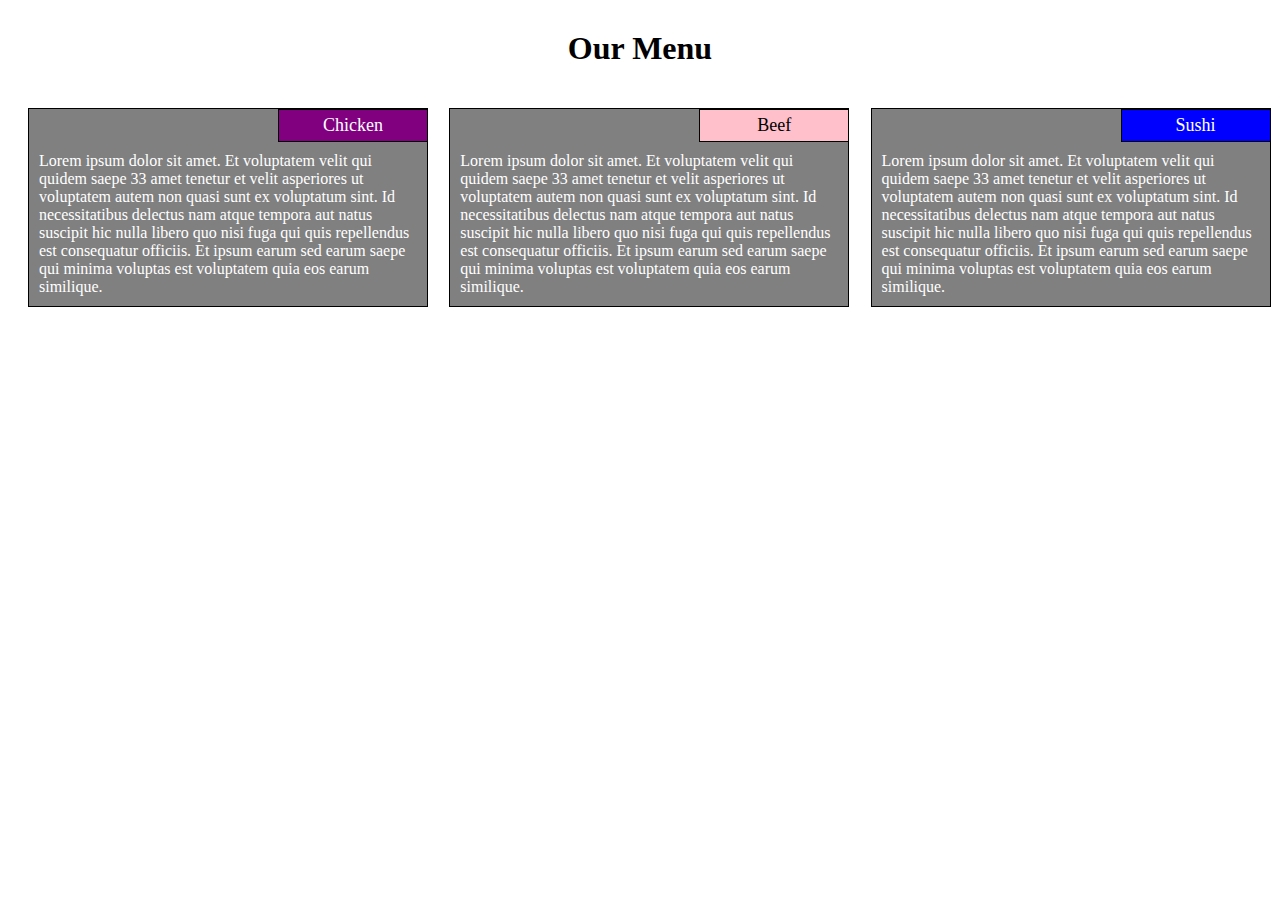
==== mod2-solution/index.html @ 435e7b38 "small additional to our page content." ====
<!DOCTYPE html>
<html>
<head>
<meta charset="utf-8">
<meta name="viewport" content="width=device-width, initial-scale=1">
	<title>Assignment Solution for Module 2</title>
<style>
	*{
		box-sizing: border-box;	
	}

	#box {
		background-color: gray;
		border: 1px solid black;
		width: 400px;
		margin: 20px;
		padding: 0px 10px 10px 10px;
		float: left;	
	}
	#content {
		color: white;
		clear: right;
	}
	
	h1{
		text-align: center;
		margin-top: 30px;
	}
	#c {
		background-color: purple;
		border: 1px solid black;
		color: white;
		width: 150px;
		margin-top: 0px;
		margin-bottom: 10px;
		padding: 5px;
		position: relative;
		left: 239px;
		text-align: center;
		font-size: 18px;
	}

	#b {
		background-color: pink;
		border: 1px solid black;
		color: black;
		width: 150px;
		margin-top: 0px;
		margin-bottom: 10px;
		padding: 5px;
		position: relative;
		left: 239px;
		text-align: center;
		font-size: 18px;
	}

	#s {
		background-color: blue;
		border: 1px solid black;
		color: white;
		width: 150px;
		margin-top: 0px;
		margin-bottom: 10px;
		padding: 5px;
		position: relative;
		left: 239px;
		text-align: center;
		font-size: 18px;
	}

	.row{
		width: 100%
	}

	@media (min-width: 992px){
		.col-lg-1, .col-lg-2, .col-lg-3{
			float: left;
		}
		.col-lg-1{
			width: 33.33%
		}
		.col-lg-2{
			width: 66.66%
		}
		.col-lg-3{
			width: 100%
		}

	@media (min-width: 768px) and (max-width: 991px){
		.col-md-1, .col-md-2, .col-md-3{
			float: left;
		}
		.col-md-1{
			width: 33.33%
		}
		.col-md-2{
			width: 66.66%
		}
		.col-md-3{
			width: 100%
		}	
	}
</style>
</head>
<body>
	<h1>Our Menu</h1>
	<div class="row">
		
		<div class="col-lg-1 col-md-2">
			<div id="box">
			<p id="c">Chicken</p>
			<div id="content">Lorem ipsum dolor sit amet. Et voluptatem velit qui quidem saepe 33 amet tenetur et velit asperiores ut voluptatem autem non quasi sunt ex voluptatum sint. Id necessitatibus delectus nam atque tempora aut natus suscipit hic nulla libero quo nisi fuga qui quis repellendus est consequatur officiis. Et ipsum earum sed earum saepe qui minima voluptas est voluptatem quia eos earum similique.</div></div>
		</div>
		
		<div class="col-lg-1 col-md-2">
			<div id="box">
			<p id="b">Beef</p>
			<div id="content">Lorem ipsum dolor sit amet. Et voluptatem velit qui quidem saepe 33 amet tenetur et velit asperiores ut voluptatem autem non quasi sunt ex voluptatum sint. Id necessitatibus delectus nam atque tempora aut natus suscipit hic nulla libero quo nisi fuga qui quis repellendus est consequatur officiis. Et ipsum earum sed earum saepe qui minima voluptas est voluptatem quia eos earum similique.</div></div>
		</div>
		
		<div class="col-lg-1 col-md-2">
			<div id="box">
			<p id="s">Sushi</p>
			<div id="content">Lorem ipsum dolor sit amet. Et voluptatem velit qui quidem saepe 33 amet tenetur et velit asperiores ut voluptatem autem non quasi sunt ex voluptatum sint. Id necessitatibus delectus nam atque tempora aut natus suscipit hic nulla libero quo nisi fuga qui quis repellendus est consequatur officiis. Et ipsum earum sed earum saepe qui minima voluptas est voluptatem quia eos earum similique.</div></div>
		</div>
	</div>
</body>
</html>
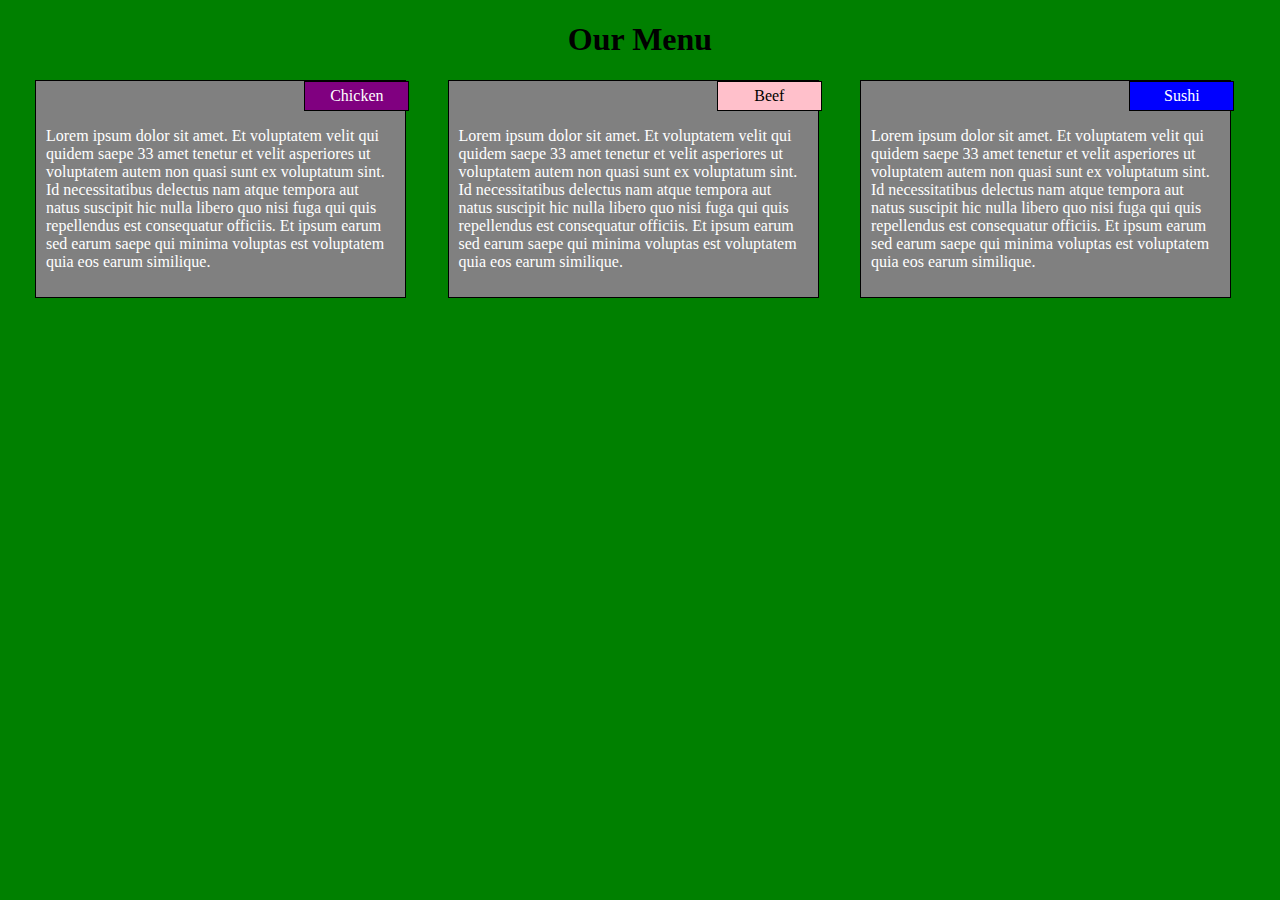
==== commit ed6586cf: "small additional in our page content." ====
--- a/mod2-solution/index.html
+++ b/mod2-solution/index.html
@@ -1,128 +1,141 @@
 <!DOCTYPE html>
 <html>
 <head>
-<meta charset="utf-8">
-<meta name="viewport" content="width=device-width, initial-scale=1">
-	<title>Assignment Solution for Module 2</title>
-<style>
-	*{
-		box-sizing: border-box;	
-	}
-
-	#box {
-		background-color: gray;
-		border: 1px solid black;
-		width: 400px;
-		margin: 20px;
-		padding: 0px 10px 10px 10px;
-		float: left;	
-	}
-	#content {
-		color: white;
-		clear: right;
-	}
-	
-	h1{
-		text-align: center;
-		margin-top: 30px;
-	}
-	#c {
-		background-color: purple;
-		border: 1px solid black;
-		color: white;
-		width: 150px;
-		margin-top: 0px;
-		margin-bottom: 10px;
-		padding: 5px;
-		position: relative;
-		left: 239px;
-		text-align: center;
-		font-size: 18px;
-	}
-
-	#b {
-		background-color: pink;
-		border: 1px solid black;
-		color: black;
-		width: 150px;
-		margin-top: 0px;
-		margin-bottom: 10px;
-		padding: 5px;
-		position: relative;
-		left: 239px;
-		text-align: center;
-		font-size: 18px;
-	}
-
-	#s {
-		background-color: blue;
-		border: 1px solid black;
-		color: white;
-		width: 150px;
-		margin-top: 0px;
-		margin-bottom: 10px;
-		padding: 5px;
-		position: relative;
-		left: 239px;
-		text-align: center;
-		font-size: 18px;
-	}
-
-	.row{
-		width: 100%
-	}
-
-	@media (min-width: 992px){
-		.col-lg-1, .col-lg-2, .col-lg-3{
-			float: left;
-		}
-		.col-lg-1{
-			width: 33.33%
-		}
-		.col-lg-2{
-			width: 66.66%
-		}
-		.col-lg-3{
-			width: 100%
+	<meta charset="utf-8">
+	<meta name="viewport" content="width=device-width, initial-scale=1">
+	<title>
+		Assignment Solution for Module 2
+	</title>
+	<style>
+		* {
+			box-sizing: border-box;
 		}
 
-	@media (min-width: 768px) and (max-width: 991px){
-		.col-md-1, .col-md-2, .col-md-3{
-			float: left;
+		body {
+			margin: 0 15px;
+			padding: 0;
+			background-color: green;
 		}
-		.col-md-1{
-			width: 33.33%
+
+		h1 {
+			margin-bottom: : 15px;
+			text-align: center;
 		}
-		.col-md-2{
-			width: 66.66%
+
+		.container {
+  			display: flex;  
 		}
-		.col-md-3{
-			width: 100%
+
+		#box {
+			background-color: gray;
+			border: 1px solid black;
+			height: 150;
+			padding: 0 10px 10px 10px;
+			width: 90%;
+			flex: 1;
+  			margin: 0 20px 30px;
+
+		}
+
+		#p1, #p2, #p3  {
+			width: 30%;
+			border: 1px solid black;
+			text-align: center;
+			position: relative;
+			padding: 5px;
+			left: 74%;
+			margin: 0;
+		}
+
+		#p1 {
+			background-color: purple;
+			color: white;
+		}
+
+		#p2 {
+			background-color: pink;
+			color: black;
+		}
+
+		#p3 {
+			background-color: blue;
+			color: white;
+		}
+
+		#content {
+			color: white;
+			clear: right;
+		}
+
+		.row {
+			width: 100%;
+		}
+
+		@media (min-width: 992px) 
+		{ 
+			#p1, #p2, #p3  {
+			width: 30%;
+			left: 74%;
+		}
+			.col-4 {
+				float: left;
+			}
+			.col-4 {
+				width: 33%;
+			}
 		}	
-	}
-</style>
+
+		@media (min-width: 768px) and (max-width: 991px) 
+		{
+			.col-6, .col-12 {
+				float: left;
+			}
+			.col-6 {
+				width: 50%;
+			}
+			.col-12 {
+				width: 106%;
+			}
+		}
+	</style>
 </head>
 <body>
-	<h1>Our Menu</h1>
+	<h1>
+		Our Menu
+	</h1>
+	<div class="container">
 	<div class="row">
-		
-		<div class="col-lg-1 col-md-2">
+		<div class="col-4 col-6">
 			<div id="box">
-			<p id="c">Chicken</p>
-			<div id="content">Lorem ipsum dolor sit amet. Et voluptatem velit qui quidem saepe 33 amet tenetur et velit asperiores ut voluptatem autem non quasi sunt ex voluptatum sint. Id necessitatibus delectus nam atque tempora aut natus suscipit hic nulla libero quo nisi fuga qui quis repellendus est consequatur officiis. Et ipsum earum sed earum saepe qui minima voluptas est voluptatem quia eos earum similique.</div></div>
+				<p id="p1">
+					Chicken
+				</p>
+				<p id="content">
+					Lorem ipsum dolor sit amet. Et voluptatem velit qui quidem saepe 33 amet tenetur et velit asperiores ut voluptatem autem non quasi sunt ex voluptatum sint. Id necessitatibus delectus nam atque tempora aut natus suscipit hic nulla libero quo nisi fuga qui quis repellendus est consequatur officiis. Et ipsum earum sed earum saepe qui minima voluptas est voluptatem quia eos earum similique.
+				</p>
+			</div>	
 		</div>
-		
-		<div class="col-lg-1 col-md-2">
+		<div class="col-4 col-6">
 			<div id="box">
-			<p id="b">Beef</p>
-			<div id="content">Lorem ipsum dolor sit amet. Et voluptatem velit qui quidem saepe 33 amet tenetur et velit asperiores ut voluptatem autem non quasi sunt ex voluptatum sint. Id necessitatibus delectus nam atque tempora aut natus suscipit hic nulla libero quo nisi fuga qui quis repellendus est consequatur officiis. Et ipsum earum sed earum saepe qui minima voluptas est voluptatem quia eos earum similique.</div></div>
+				<p id="p2">
+					Beef
+				</p>
+				<p id="content">
+					Lorem ipsum dolor sit amet. Et voluptatem velit qui quidem saepe 33 amet tenetur et velit asperiores ut voluptatem autem non quasi sunt ex voluptatum sint. Id necessitatibus delectus nam atque tempora aut natus suscipit hic nulla libero quo nisi fuga qui quis repellendus est consequatur officiis. Et ipsum earum sed earum saepe qui minima voluptas est voluptatem quia eos earum similique.
+				</p>
+			</div>
 		</div>
-		
-		<div class="col-lg-1 col-md-2">
+		<div class="col-4 col-12">
 			<div id="box">
-			<p id="s">Sushi</p>
-			<div id="content">Lorem ipsum dolor sit amet. Et voluptatem velit qui quidem saepe 33 amet tenetur et velit asperiores ut voluptatem autem non quasi sunt ex voluptatum sint. Id necessitatibus delectus nam atque tempora aut natus suscipit hic nulla libero quo nisi fuga qui quis repellendus est consequatur officiis. Et ipsum earum sed earum saepe qui minima voluptas est voluptatem quia eos earum similique.</div></div>
+				<p id="p3">
+					Sushi
+				</p>
+				<p id="content">
+					Lorem ipsum dolor sit amet. Et voluptatem velit qui quidem saepe 33 amet tenetur et velit asperiores ut voluptatem autem non quasi sunt ex voluptatum sint. Id necessitatibus delectus nam atque tempora aut natus suscipit hic nulla libero quo nisi fuga qui quis repellendus est consequatur officiis. Et ipsum earum sed earum saepe qui minima voluptas est voluptatem quia eos earum similique.
+				</p>
+			</div>
 		</div>
+	</div>
 	</div>
 </body>
 </html>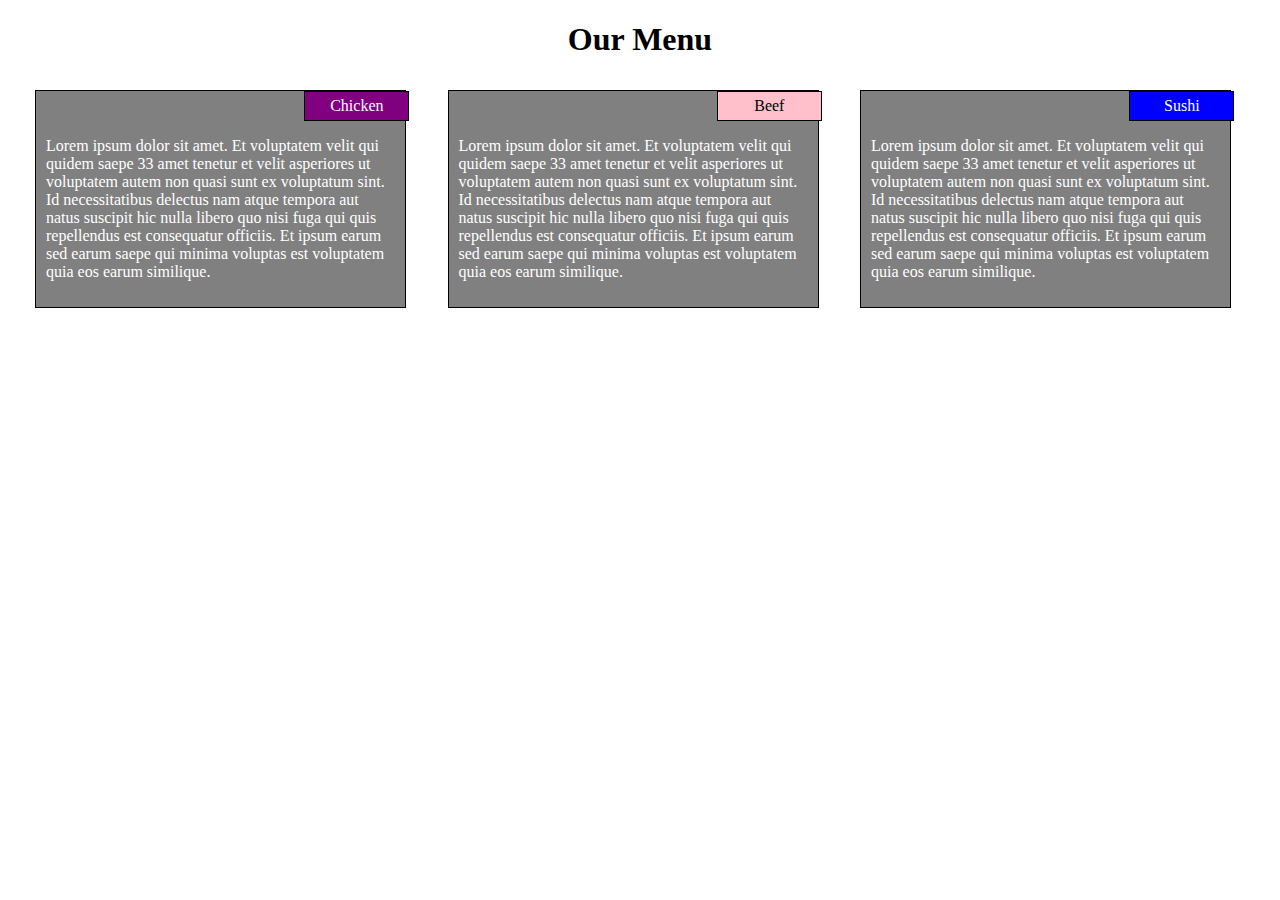
==== commit df73706c: "small additional in our page content." ====
--- a/mod2-solution/index.html
+++ b/mod2-solution/index.html
@@ -14,7 +14,6 @@
 		body {
 			margin: 0 15px;
 			padding: 0;
-			background-color: green;
 		}
 
 		h1 {
@@ -33,8 +32,7 @@
 			padding: 0 10px 10px 10px;
 			width: 90%;
 			flex: 1;
-  			margin: 0 20px 30px;
-
+  			margin: 10px 20px 30px;
 		}
 
 		#p1, #p2, #p3  {
@@ -73,10 +71,6 @@
 
 		@media (min-width: 992px) 
 		{ 
-			#p1, #p2, #p3  {
-			width: 30%;
-			left: 74%;
-		}
 			.col-4 {
 				float: left;
 			}
@@ -87,6 +81,15 @@
 
 		@media (min-width: 768px) and (max-width: 991px) 
 		{
+			#p1, #p2 {
+				width: 30%;
+				left: 73%;
+			} 
+
+			#p3 {
+				width: 30%;
+				left: 71.3%;
+		}
 			.col-6, .col-12 {
 				float: left;
 			}
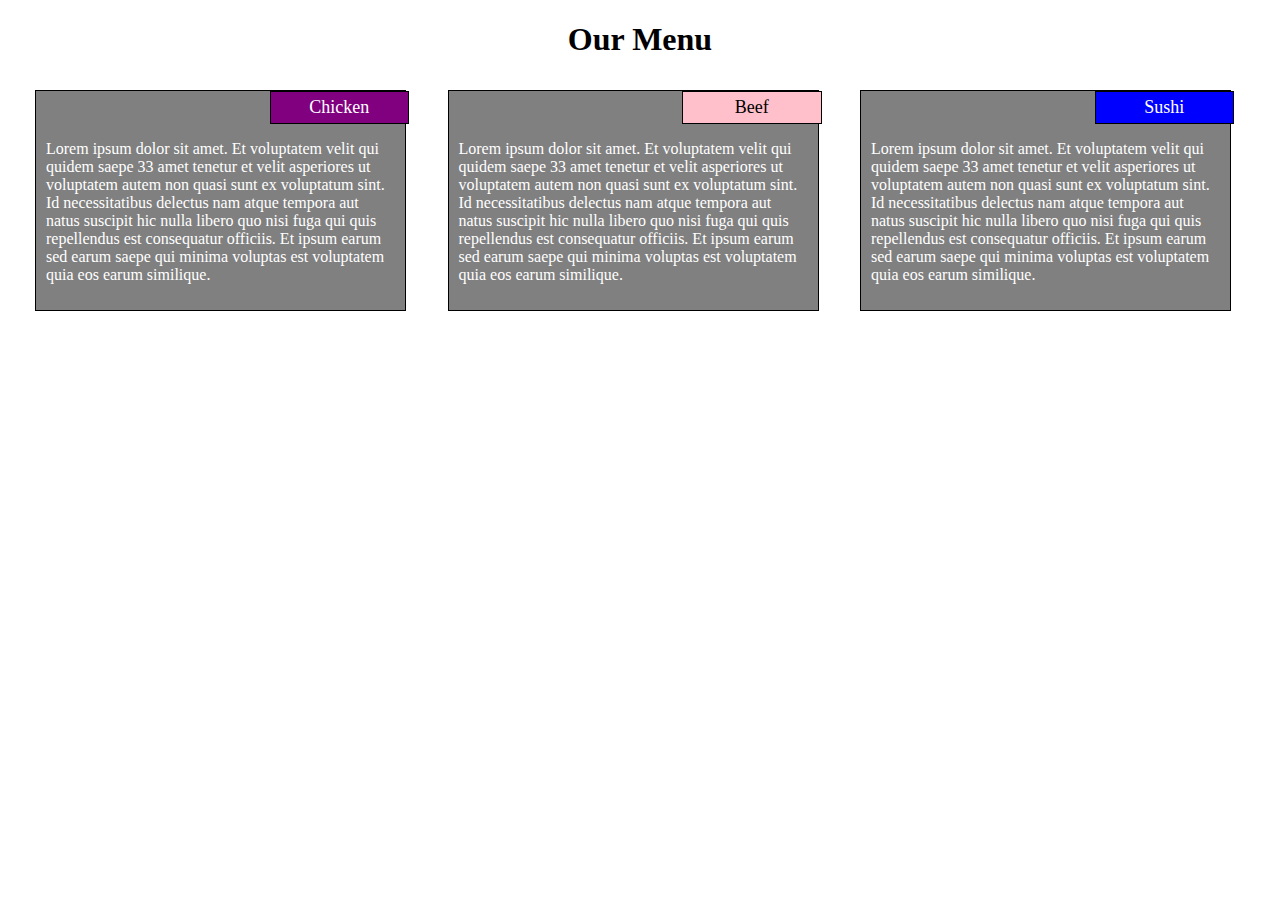
==== commit 217785e7: "small addition to our page content." ====
--- a/mod2-solution/index.html
+++ b/mod2-solution/index.html
@@ -36,12 +36,14 @@
 		}
 
 		#p1, #p2, #p3  {
-			width: 30%;
+			width: 40%;
 			border: 1px solid black;
 			text-align: center;
+			font-size: 18px;
+			font-style: bold;
 			position: relative;
 			padding: 5px;
-			left: 74%;
+			left: 64%;
 			margin: 0;
 		}
 
@@ -82,13 +84,13 @@
 		@media (min-width: 768px) and (max-width: 991px) 
 		{
 			#p1, #p2 {
-				width: 30%;
-				left: 73%;
+				width: 40%;
+				left: 63.5%;
 			} 
 
 			#p3 {
-				width: 30%;
-				left: 71.3%;
+				width: 18%;
+				left: 83.5%;
 		}
 			.col-6, .col-12 {
 				float: left;
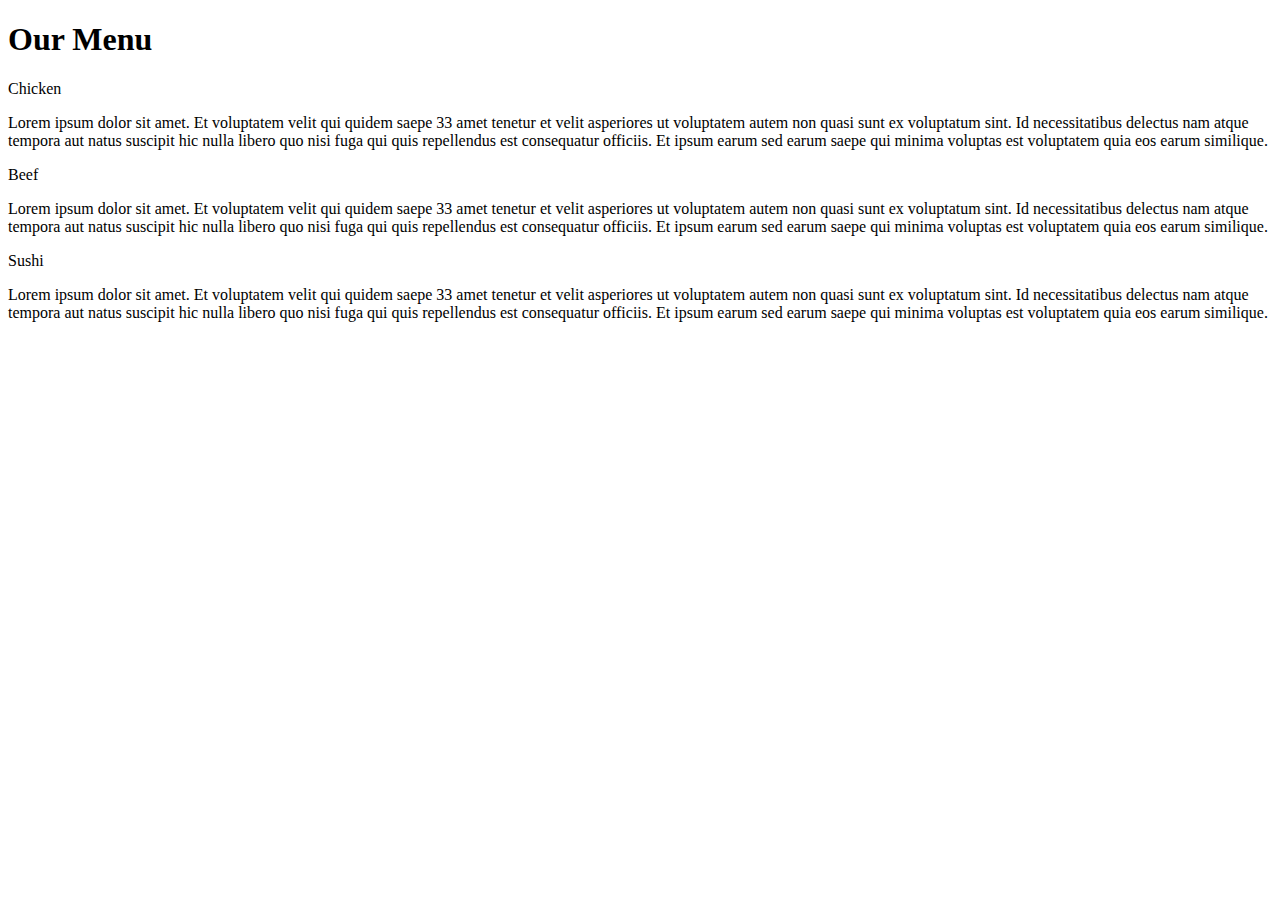
==== commit d5cce1ab: "small addition to our page content." ====
--- a/mod2-solution/index.html
+++ b/mod2-solution/index.html
@@ -6,103 +6,7 @@
 	<title>
 		Assignment Solution for Module 2
 	</title>
-	<style>
-		* {
-			box-sizing: border-box;
-		}
-
-		body {
-			margin: 0 15px;
-			padding: 0;
-		}
-
-		h1 {
-			margin-bottom: : 15px;
-			text-align: center;
-		}
-
-		.container {
-  			display: flex;  
-		}
-
-		#box {
-			background-color: gray;
-			border: 1px solid black;
-			height: 150;
-			padding: 0 10px 10px 10px;
-			width: 90%;
-			flex: 1;
-  			margin: 10px 20px 30px;
-		}
-
-		#p1, #p2, #p3  {
-			width: 40%;
-			border: 1px solid black;
-			text-align: center;
-			font-size: 18px;
-			font-style: bold;
-			position: relative;
-			padding: 5px;
-			left: 64%;
-			margin: 0;
-		}
-
-		#p1 {
-			background-color: purple;
-			color: white;
-		}
-
-		#p2 {
-			background-color: pink;
-			color: black;
-		}
-
-		#p3 {
-			background-color: blue;
-			color: white;
-		}
-
-		#content {
-			color: white;
-			clear: right;
-		}
-
-		.row {
-			width: 100%;
-		}
-
-		@media (min-width: 992px) 
-		{ 
-			.col-4 {
-				float: left;
-			}
-			.col-4 {
-				width: 33%;
-			}
-		}	
-
-		@media (min-width: 768px) and (max-width: 991px) 
-		{
-			#p1, #p2 {
-				width: 40%;
-				left: 63.5%;
-			} 
-
-			#p3 {
-				width: 18%;
-				left: 83.5%;
-		}
-			.col-6, .col-12 {
-				float: left;
-			}
-			.col-6 {
-				width: 50%;
-			}
-			.col-12 {
-				width: 106%;
-			}
-		}
-	</style>
+	<link rel="stylesheet" type="text/css" href="style.css">
 </head>
 <body>
 	<h1>
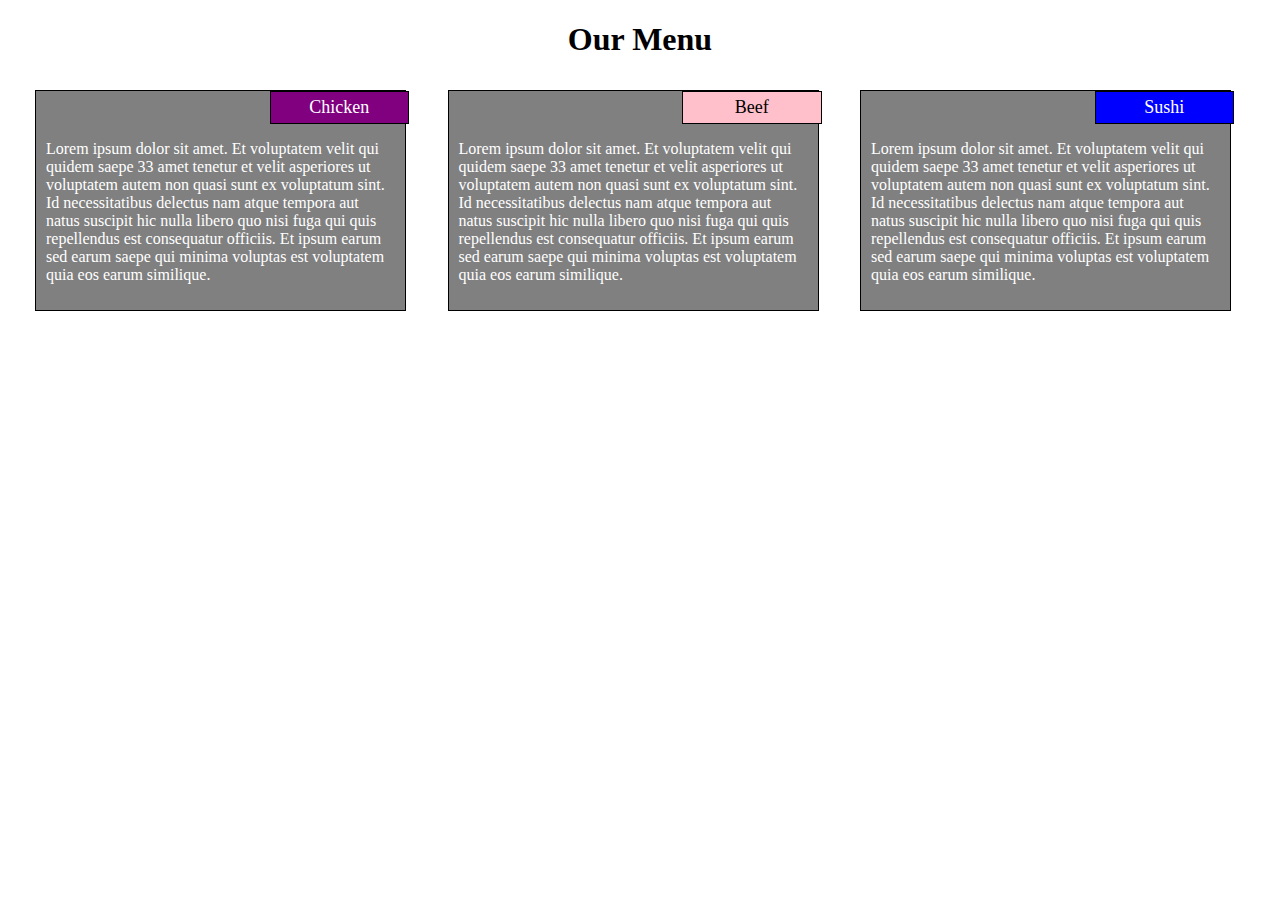
==== commit 0775b304: "small addition to our page content." ====
--- a/mod2-solution/index.html
+++ b/mod2-solution/index.html
@@ -6,7 +6,7 @@
 	<title>
 		Assignment Solution for Module 2
 	</title>
-	<link rel="stylesheet" type="text/css" href="style.css">
+	<link rel="stylesheet" type="text/css" href="css/style.css">
 </head>
 <body>
 	<h1>
--- a/mod2-solution/css/style.css
+++ b/mod2-solution/css/style.css
@@ -0,0 +1,95 @@
+* {
+	box-sizing: border-box;
+}
+
+	body {
+			margin: 0 15px;
+			padding: 0;
+	}
+
+	h1 {
+		margin-bottom: : 15px;
+		text-align: center;
+	}
+
+	.container {
+  		display: flex;  
+	}
+
+	#box {
+		background-color: gray;
+		border: 1px solid black;
+		height: 150;
+		padding: 0 10px 10px 10px;
+		width: 90%;
+		flex: 1;
+  		margin: 10px 20px 30px;
+	}
+
+	#p1, #p2, #p3  {
+		width: 40%;
+		border: 1px solid black;
+		text-align: center;
+		font-size: 18px;
+		font-style: bold;
+		position: relative;
+		padding: 5px;
+		left: 64%;
+		margin: 0;
+		}
+
+	#p1 {
+		background-color: purple;
+		color: white;
+	}
+
+	#p2 {
+		background-color: pink;
+		color: black;
+	}
+
+	#p3 {
+		background-color: blue;
+		color: white;
+	}
+
+	#content {
+		color: white;
+		clear: right;
+	}
+
+	.row {
+		width: 100%;
+	}
+
+	@media (min-width: 992px) 
+	{ 
+		.col-4 {
+			float: left;
+		}
+		.col-4 {
+			width: 33%;
+		}
+	}	
+
+	@media (min-width: 768px) and (max-width: 991px) 
+	{
+		#p1, #p2 {
+			width: 40%;
+			left: 63.5%;
+		} 
+
+		#p3 {
+			width: 18%;
+			left: 83.5%;
+		}
+		.col-6, .col-12 {
+			float: left;
+		}
+		.col-6 {
+			width: 50%;
+		}
+		.col-12 {
+			width: 106%;
+		}
+	}